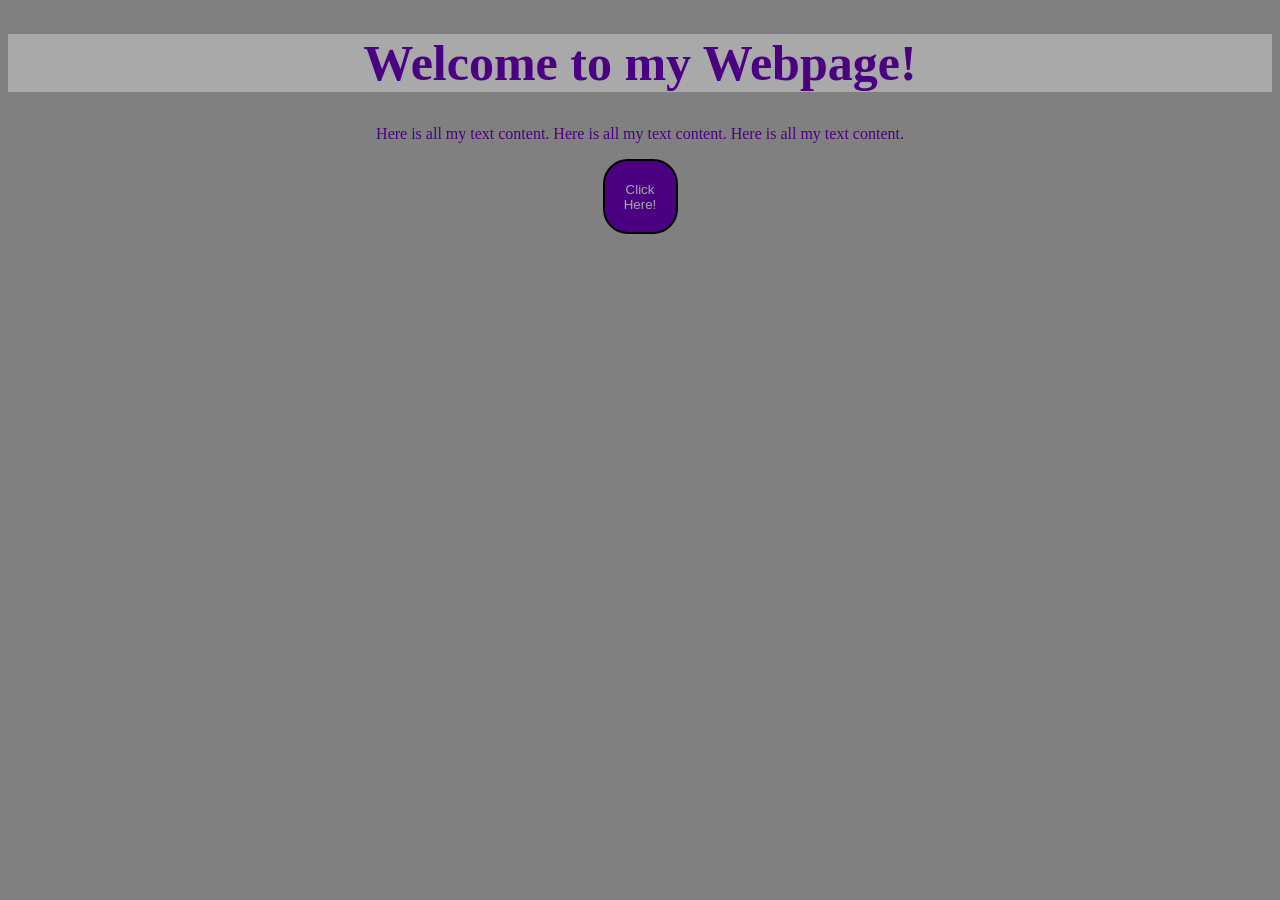
==== terminal-practice/dir-one/index.html @ 6daaea40 "Save Point" ====
<!DOCTYPE html>
<html lang="en">
    <head>
        <title>Web Page Practice</title>
        <link rel="stylesheet" href="style.css">
    </head>
    <body>
        <h1 id="intro">Welcome to my Webpage!</h1>
        <p id="message"> Here is all my text content. Here is all my text content. Here is all my text content.</p>
        <button id="btn">Click Here!</button>
        <script src="app.js"></script>
    </body>
</html>
---- terminal-practice/dir-one/style.css ----
body {
    background-color: gray;
    border-radius: 25px;
    text-align: center;
}

#intro {
    font-size: 50px;
    background-color: darkgray;
    color: indigo;
}

#message {
    color: indigo;
}

#btn {
    color: darkgray;
    background-color: indigo;
    border-radius: 25px;
    height: 75px;
    width: 75px;
    border-style: double;
}
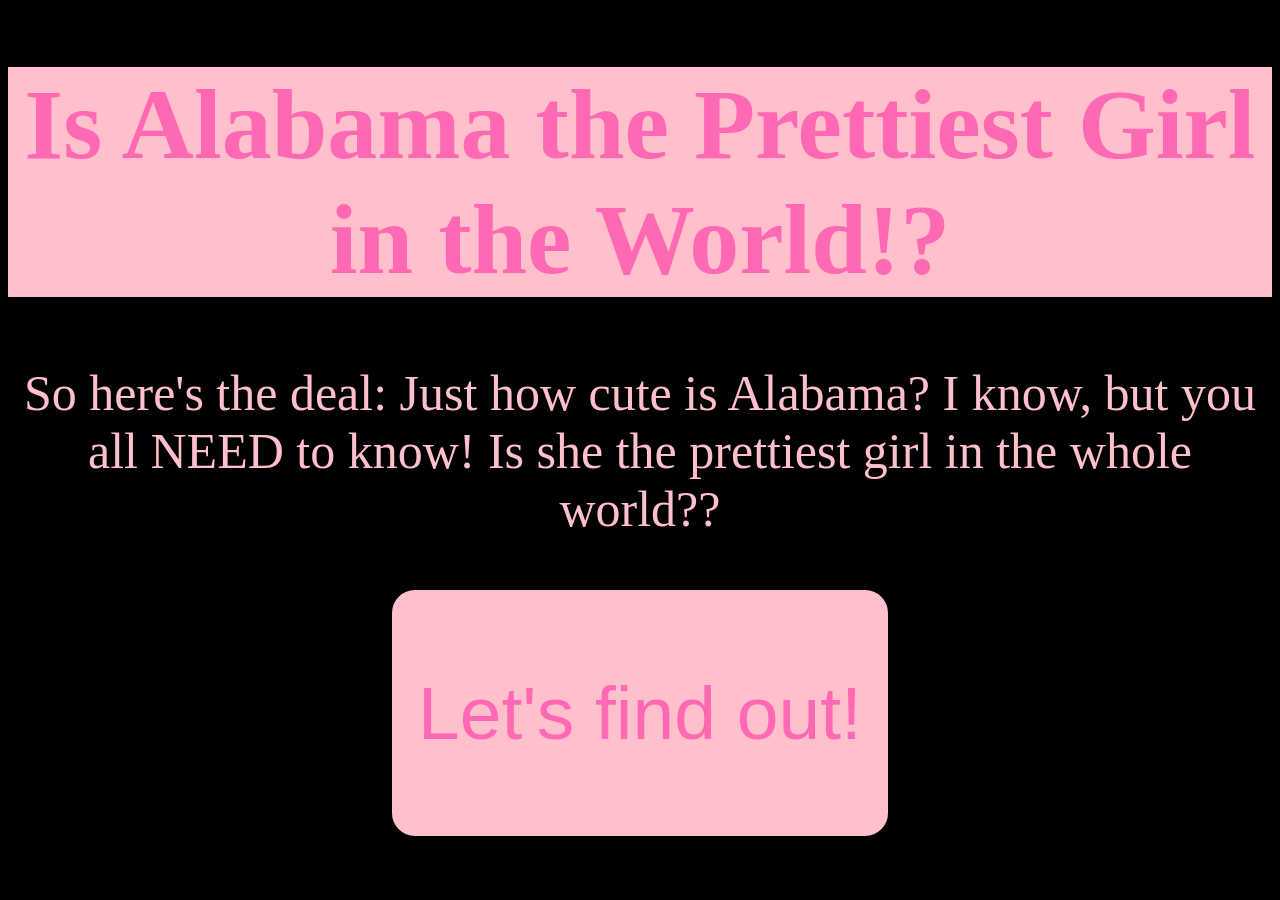
==== commit 288b36a2: "Save Point" ====
--- a/terminal-practice/dir-one/index.html
+++ b/terminal-practice/dir-one/index.html
@@ -5,9 +5,9 @@
         <link rel="stylesheet" href="style.css">
     </head>
     <body>
-        <h1 id="intro">Welcome to my Webpage!</h1>
-        <p id="message"> Here is all my text content. Here is all my text content. Here is all my text content.</p>
-        <button id="btn">Click Here!</button>
+        <h1 id="intro">Is Alabama the Prettiest Girl in the World!?</h1>
+        <p id="message"> So here's the deal: Just how cute is Alabama? I know, but you all NEED to know! Is she the prettiest girl in the whole world??</p>
+        <button id="btn">Let's find out!</button>
         <script src="app.js"></script>
     </body>
 </html>
--- a/terminal-practice/dir-one/style.css
+++ b/terminal-practice/dir-one/style.css
@@ -1,24 +1,26 @@
 body {
-    background-color: gray;
+    background-color: black;
     border-radius: 25px;
     text-align: center;
 }
 
 #intro {
-    font-size: 50px;
-    background-color: darkgray;
-    color: indigo;
+    font-size: 100px;
+    background-color: pink;
+    color: hotpink;
 }
 
 #message {
-    color: indigo;
+    color: pink;
+    font-size: 50px;
 }
 
 #btn {
-    color: darkgray;
-    background-color: indigo;
+    color: hotpink;
+    background-color: pink;
     border-radius: 25px;
-    height: 75px;
-    width: 75px;
+    height: 250px;
+    width: 500px;
     border-style: double;
+    font-size: 75px;
 }
